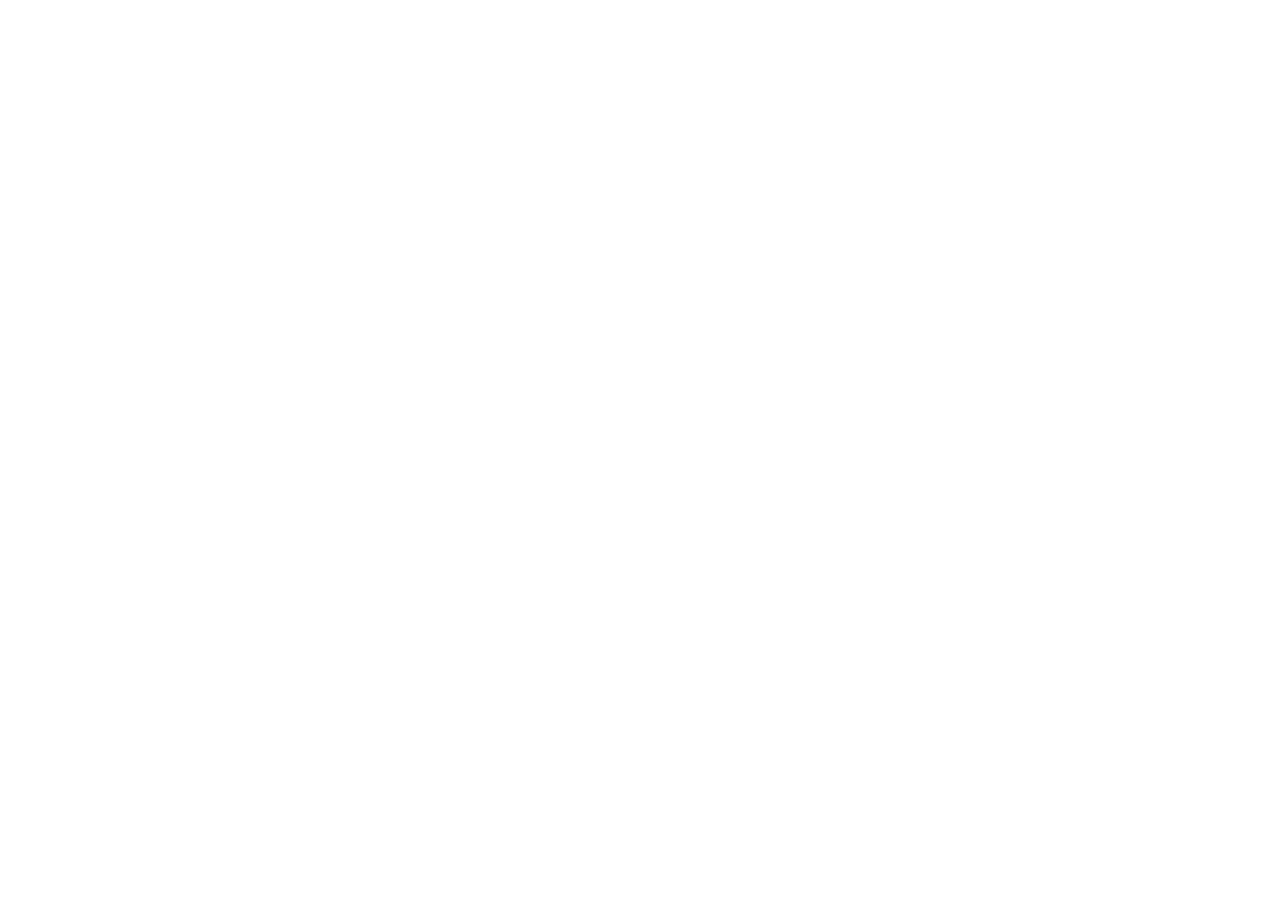
==== ToDoList/index.html @ c99a2696 "Initial commit" ====
<!DOCTYPE html>
<html lang="en">
<head>
    <meta charset="UTF-8">
    <meta http-equiv="X-UA-Compatible" content="IE=edge">
    <meta name="viewport" content="width=device-width, initial-scale=1.0">
    <title>Document</title>
</head>
<body>
    
</body>
</html>
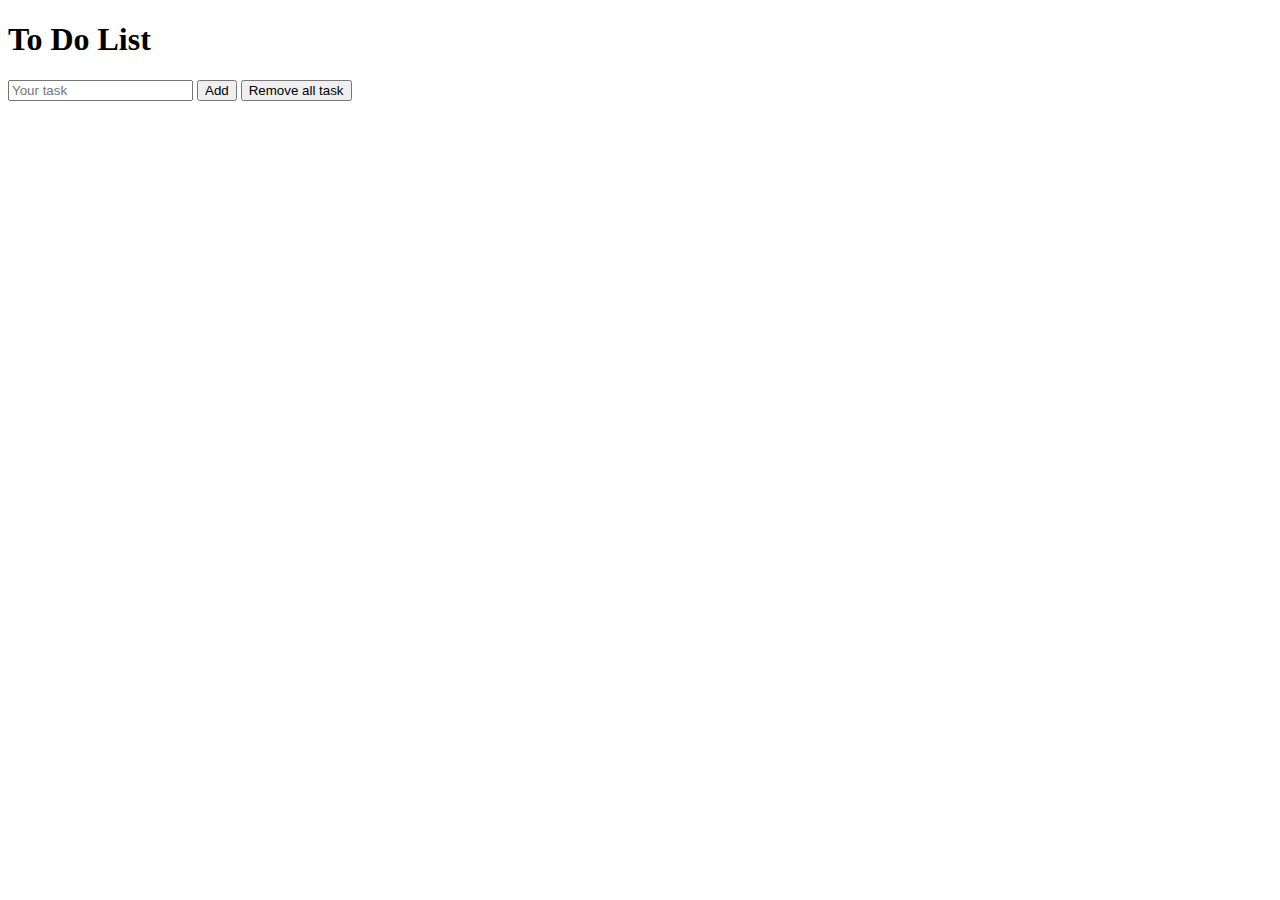
==== commit fa83b25f: "committed" ====
--- a/ToDoList/index.html
+++ b/ToDoList/index.html
@@ -7,6 +7,15 @@
     <title>Document</title>
 </head>
 <body>
-    
+    <div class="container">
+        <h1>To Do List</h1>
+        <div id="class_add">
+            <input type="text" value="" id="task_input" placeholder="Your task">
+            <button id="add_b">Add</button>
+            <button id="remove_b">Remove all task</button>
+            <p id="para"></p>
+        </div>
+    </div>
+    <script src="index.js"></script>
 </body>
 </html>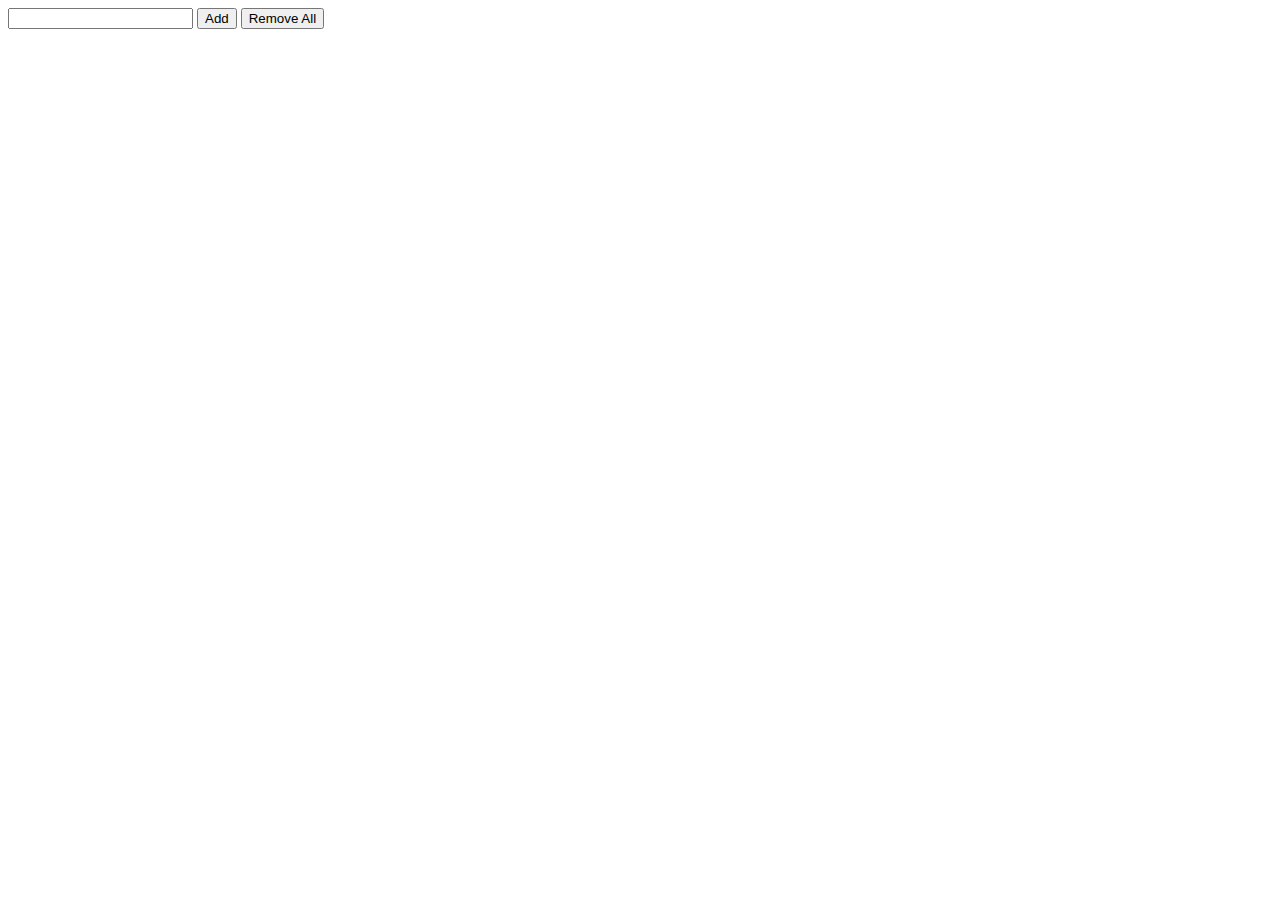
==== commit 1db4f026: "committed" ====
--- a/ToDoList/index.html
+++ b/ToDoList/index.html
@@ -7,14 +7,17 @@
     <title>Document</title>
 </head>
 <body>
+    <input type="text" value="" id="input">
+    <input type="button" value="Add" id="btn">
+    <input type="button" value="Remove All" id="rem_btn">
     <div class="container">
-        <h1>To Do List</h1>
-        <div id="class_add">
+        <!-- <h1>To Do List</h1> -->
+        <!-- <div id="class_add">
             <input type="text" value="" id="task_input" placeholder="Your task">
             <button id="add_b">Add</button>
             <button id="remove_b">Remove all task</button>
             <p id="para"></p>
-        </div>
+        </div> -->
     </div>
     <script src="index.js"></script>
 </body>
